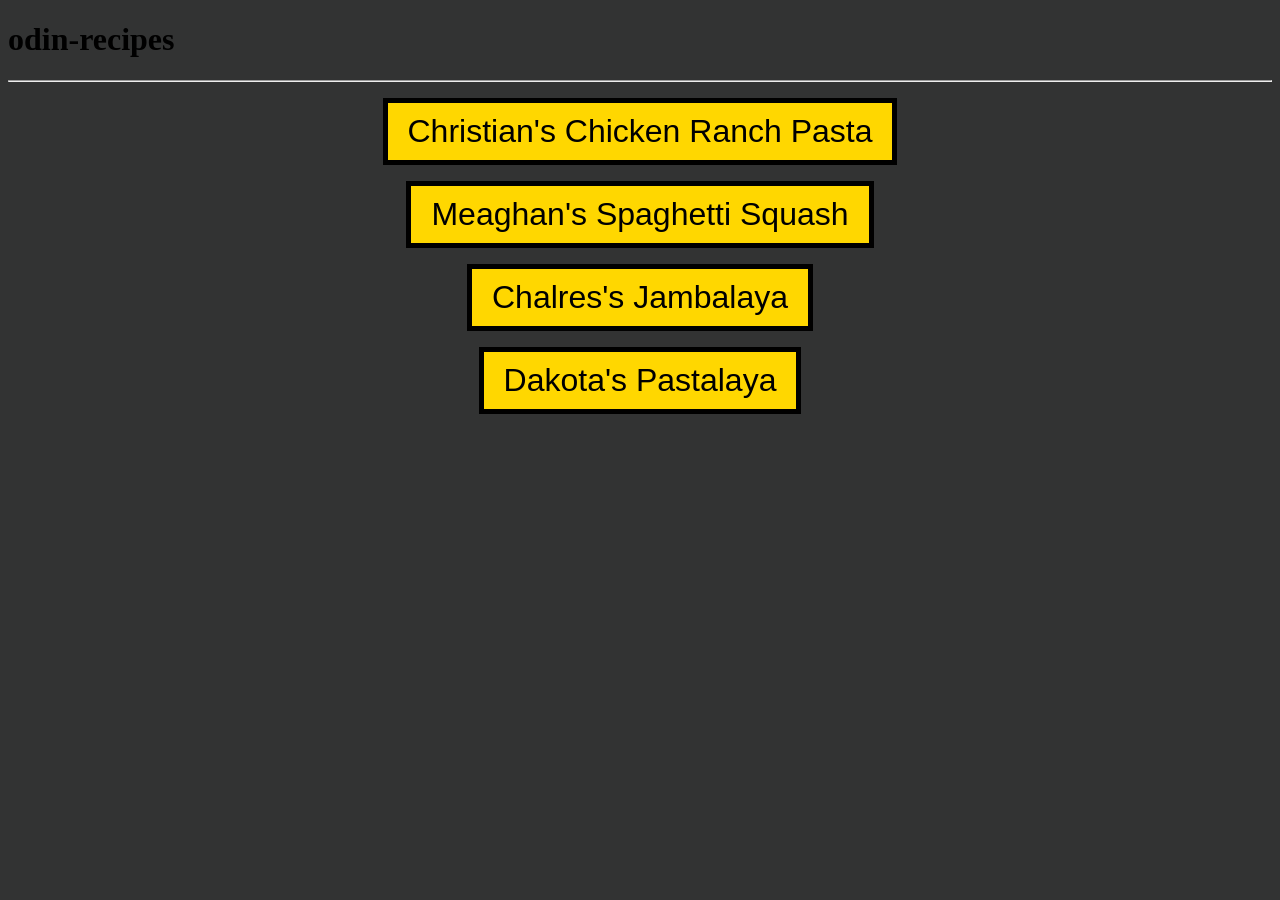
==== home-page.html @ 733d1499 "Change index.html to home-page.html" ====
<!DOCTYPE HTML>
<html lang="en">
    <head>
        <link rel="stylesheet" href="styles.css">
        <meta charset="UTF-8">
        <title></title>
    </head>

    <body>
        <h1>odin-recipes</h1>
        <hr>
        <p><div><a class="crpIndex" href="recipes/chickenRanchPasta.html">Christian's Chicken Ranch Pasta</a></div></p>
        <p><div><a class="ssIndex" href="recipes/spaghettiSquash.html">Meaghan's Spaghetti Squash</a></div></p>
        <p><div><a class="jamIndex" href="recipes/jambalya.html">Chalres's Jambalaya</a></div></p>
        <p><div><a class="pastIndex" href="recipes/pastalaya.html">Dakota's Pastalaya</a></div></p>
    </body>
</html>
---- styles.css ----
/* styles.css */
.crpIntro {
    color: burlywood;
}

.jamIntro {
    color: purple;
}

.ssIntro {
    color: crimson;
}

.pastIntro {
    color: maroon;
}

#jamTitle {
    background-color: rgb(76, 16, 215);
}

#crpTitle {
    background-color: violet;
}

#ssTitle {
    background-color: lightslategrey;
}

#pastTitle {
    background-color: rgb(125, 32, 32);
}

body {
    background-color: rgb(50, 51, 51);
}

.crpIndex,
.ssIndex,
.jamIndex,
.pastIndex {
    display: block;
    font-family: Helvetica, "Times New Roman", sans-serif;
    font-size: 32px;
    background-color: gold;
    color: black;
    padding: 10px 20px;
    text-align: center;
    margin: 0 auto;
}

.crpIndex a,
.ssIndex a,
.jamIndex a,
.pastIndex a {
    color: black;
}

.crpIndex,
.ssIndex,
.jamIndex,
.pastIndex {
    display: block;
    padding: 10px 20px;
    width: fit-content;
    text-decoration: none;
}

.home {
    display: inline-block;
    background-color: gold;
    color: black;
    text-decoration: none;
}

a {
    display: inline-block;
    padding: 0.15em 0.3em;
    background-color: gold;
    color: black;
    border: 5px solid rgb(0, 0, 0);
}
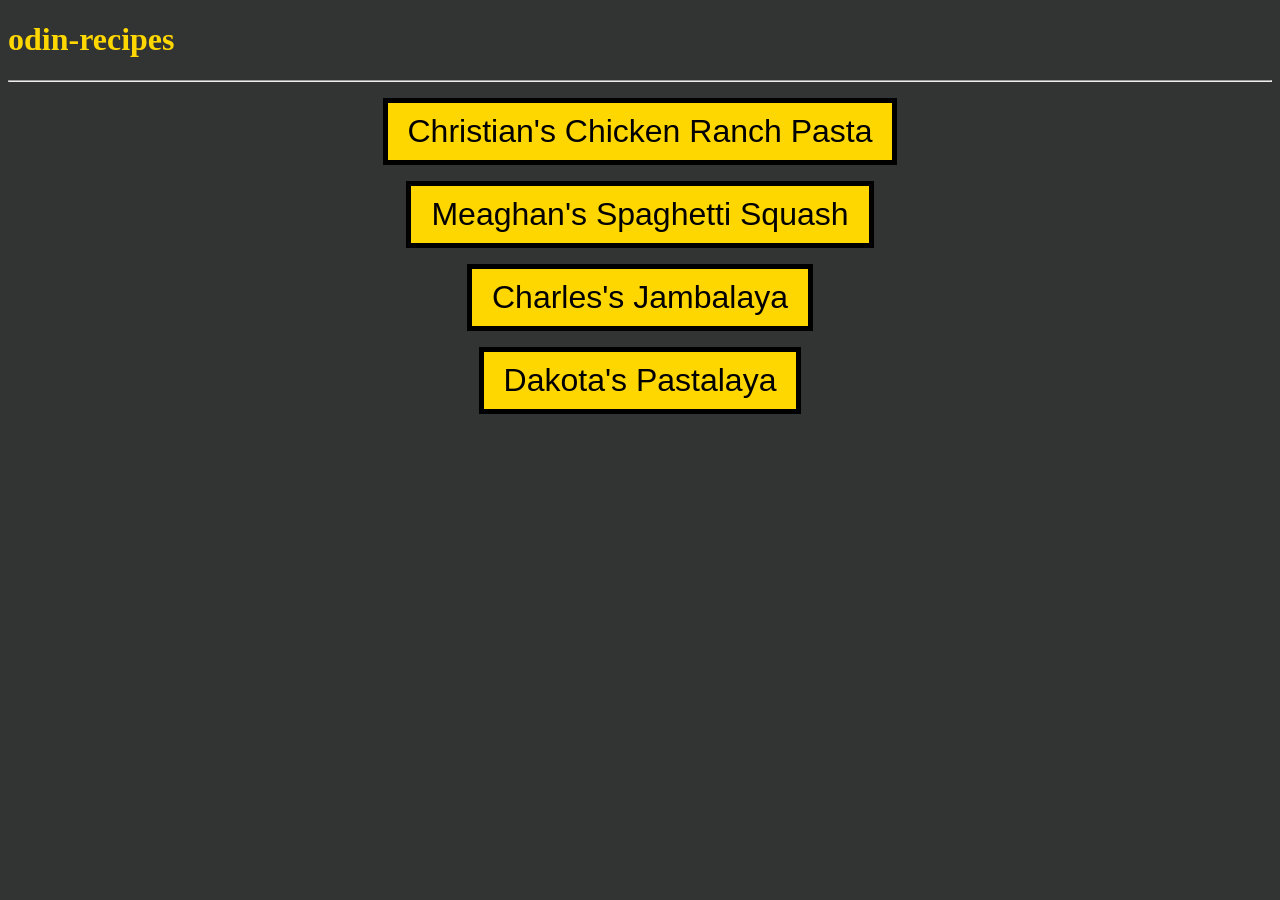
==== commit 246753db: "Edit style.css and all htmls changed coloring of header on homepage and fixed all links leading to i" ====
--- a/home-page.html
+++ b/home-page.html
@@ -7,11 +7,11 @@
     </head>
 
     <body>
-        <h1>odin-recipes</h1>
+        <h1 class="homeTitle">odin-recipes</h1>
         <hr>
         <p><div><a class="crpIndex" href="recipes/chickenRanchPasta.html">Christian's Chicken Ranch Pasta</a></div></p>
         <p><div><a class="ssIndex" href="recipes/spaghettiSquash.html">Meaghan's Spaghetti Squash</a></div></p>
-        <p><div><a class="jamIndex" href="recipes/jambalya.html">Chalres's Jambalaya</a></div></p>
+        <p><div><a class="jamIndex" href="recipes/jambalya.html">Charles's Jambalaya</a></div></p>
         <p><div><a class="pastIndex" href="recipes/pastalaya.html">Dakota's Pastalaya</a></div></p>
     </body>
 </html>
--- a/styles.css
+++ b/styles.css
@@ -33,6 +33,10 @@
 
 body {
     background-color: rgb(50, 51, 51);
+}
+
+.homeTitle {
+    color: gold;
 }
 
 .crpIndex,
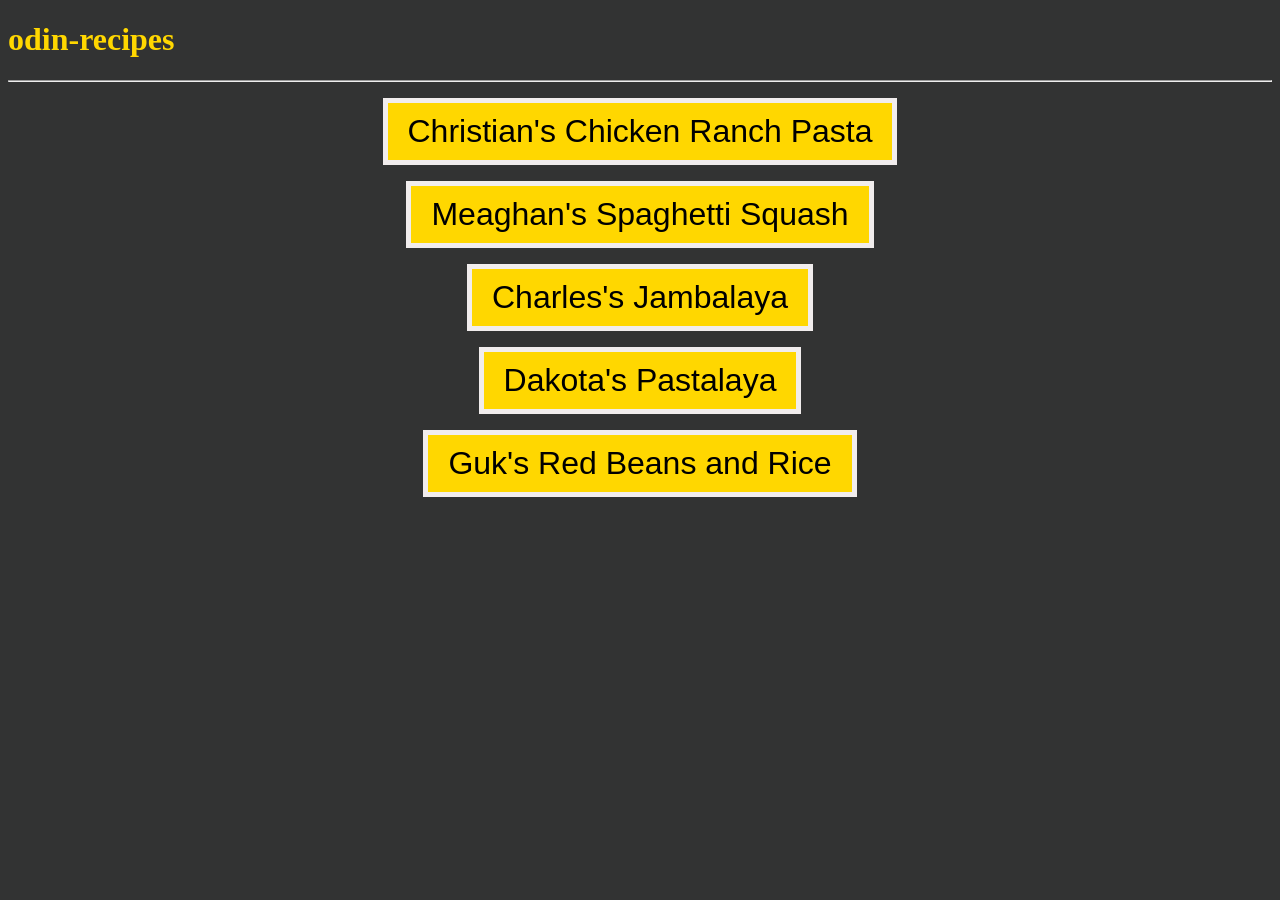
==== commit 25ce4f7f: "Edit style.css, home-page, new recipe page finish red beans and rice page edit style.css add a link " ====
--- a/home-page.html
+++ b/home-page.html
@@ -13,5 +13,6 @@
         <p><div><a class="ssIndex" href="recipes/spaghettiSquash.html">Meaghan's Spaghetti Squash</a></div></p>
         <p><div><a class="jamIndex" href="recipes/jambalya.html">Charles's Jambalaya</a></div></p>
         <p><div><a class="pastIndex" href="recipes/pastalaya.html">Dakota's Pastalaya</a></div></p>
+        <p><div><a class="redbeansIndex" href="recipes/redbeansandrice.html">Guk's Red Beans and Rice</a></div></p>
     </body>
 </html>
--- a/styles.css
+++ b/styles.css
@@ -1,39 +1,15 @@
-/* styles.css */
-.crpIntro {
-    color: burlywood;
-}
-
-.jamIntro {
-    color: purple;
-}
-
-.ssIntro {
-    color: crimson;
-}
-
-.pastIntro {
-    color: maroon;
-}
-
-#jamTitle {
-    background-color: rgb(76, 16, 215);
-}
-
-#crpTitle {
-    background-color: violet;
-}
-
-#ssTitle {
-    background-color: lightslategrey;
-}
-
-#pastTitle {
-    background-color: rgb(125, 32, 32);
-}
-
 body {
     background-color: rgb(50, 51, 51);
 }
+
+a {
+    display: inline-block;
+    padding: 0.15em 0.3em;
+    background-color: gold;
+    color: black;
+    border: 5px solid rgb(241, 237, 237);
+}
+
 
 .homeTitle {
     color: gold;
@@ -42,45 +18,46 @@
 .crpIndex,
 .ssIndex,
 .jamIndex,
-.pastIndex {
+.pastIndex,
+.redbeansIndex {
     display: block;
+    width: fit-content;
+    margin: 0 auto;
+    padding: 10px 20px;
     font-family: Helvetica, "Times New Roman", sans-serif;
     font-size: 32px;
     background-color: gold;
     color: black;
-    padding: 10px 20px;
     text-align: center;
-    margin: 0 auto;
+    text-decoration: none;
 }
 
-.crpIndex a,
-.ssIndex a,
-.jamIndex a,
-.pastIndex a {
+
+.recipePage {
+    color: gold;
+}
+
+.recipePage h2 {
+    color: white;
+}
+
+.recipePage ul,
+.recipePage ol {
+    color: grey;
+}
+
+.recipePage .home {
     color: black;
 }
 
-.crpIndex,
-.ssIndex,
-.jamIndex,
-.pastIndex {
-    display: block;
-    padding: 10px 20px;
-    width: fit-content;
-    text-decoration: none;
+#jamTitle,
+#crpTitle,
+#ssTitle,
+#pastTitle,
+#redBeansTitle {
+    color: gold;
 }
 
-.home {
-    display: inline-block;
-    background-color: gold;
-    color: black;
-    text-decoration: none;
+.redBeansIntro {
+    color: gold;
 }
-
-a {
-    display: inline-block;
-    padding: 0.15em 0.3em;
-    background-color: gold;
-    color: black;
-    border: 5px solid rgb(0, 0, 0);
-}
